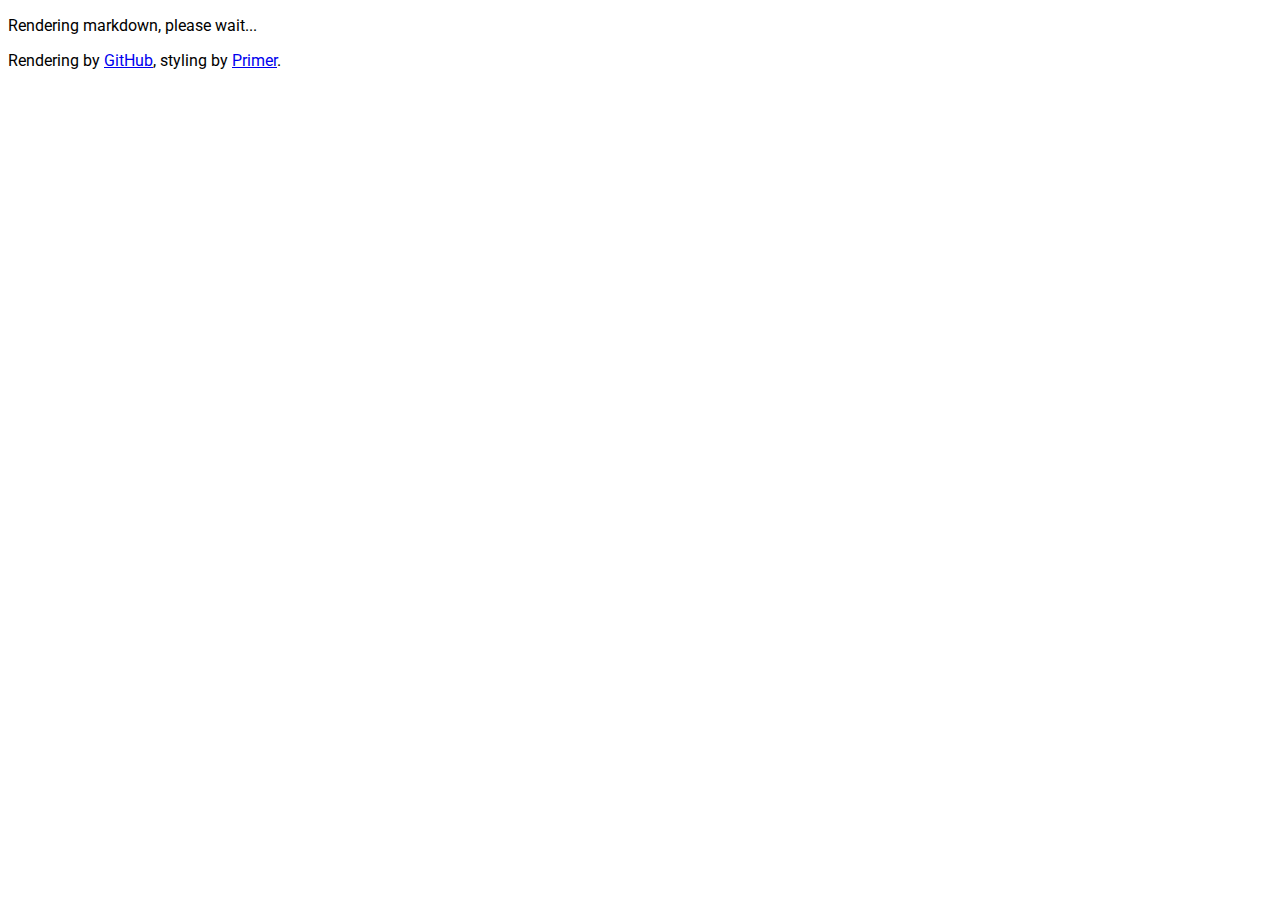
==== README.html @ 62ee55a2 "modified:   README.html 	modified:   index.html" ====
<!DOCTYPE html>
<!--
     Preview a GitHub README.md.

     Either:

     -  Copy this file to a directory that contains repo directories,
        and then specify a repo name in the query string.

        For example:

          http://localhost/github/readme.html?myrepo

     or

     -  Copy this file to the directory that contains a README.md,
        and then browse to this file without specifying a query string.

        For example:

          http://localhost/github/myrepo/readme.html

        (or just open this file in your browser directly from
        your file system, without HTTP)
-->
<html lang="en">
	<head>
		<meta charset="utf-8" />
		<meta http-equiv="X-UA-Compatible" content="IE=Edge" />
		<meta name="author" content="Graham Hannington" />
		<meta name="viewport" content="width=device-width, initial-scale=1" />
		<title>README.md</title>
		<style>
			@import url("https://fonts.googleapis.com/css2?family=Roboto&display=swap");
			body {
				font-family: "Roboto", sans-serif;
			}
		</style>
		<script type="text/javascript">
			//<![CDATA[
			var HTTP_STATUS_OK = 200;
			var URL_API_GITHUB_RENDER_MARKDOWN =
				"https://api.github.com/markdown/raw";
			var README_FILE_NAME = "README.md";

			var readmeURL;

			var queryString = location.search.substring(1);

			if (queryString.length > 0) {
				readmeURL = queryString + "/" + README_FILE_NAME;
			} else {
				readmeURL = README_FILE_NAME;
			}

			// Get Markdown, then render it as HTML
			function getThenRenderMarkdown(markdownURL) {
				var xhr = new XMLHttpRequest();
				xhr.open("GET", markdownURL, true);
				xhr.responseType = "text";
				xhr.onload = function (e) {
					if (this.status == HTTP_STATUS_OK) {
						// Response text contains Markdown
						renderMarkdown(this.responseText);
					}
				};
				xhr.send();
			}

			// Use the GitHub API to render Markdown as HTML
			function renderMarkdown(markdown) {
				var xhr = new XMLHttpRequest();
				xhr.open("POST", URL_API_GITHUB_RENDER_MARKDOWN, true);
				xhr.responseType = "html";
				xhr.onload = function (e) {
					if (this.status == HTTP_STATUS_OK) {
						document.getElementById("readme").innerHTML =
							this.response;
					}
				};
				xhr.send(markdown);
			}

			window.onload = function () {
				getThenRenderMarkdown(readmeURL);
			};
			//]]>
		</script>
	</head>
	<body>
		<div class="container">
			<div id="readme" class="markdown-body">
				<p>Rendering markdown, please wait...</p>
			</div>
			<footer class="footer">
				Rendering by
				<a href="https://developer.github.com/v3/markdown/">GitHub</a>,
				styling by <a href="http://primercss.io/">Primer</a>.
			</footer>
		</div>
	</body>
</html>
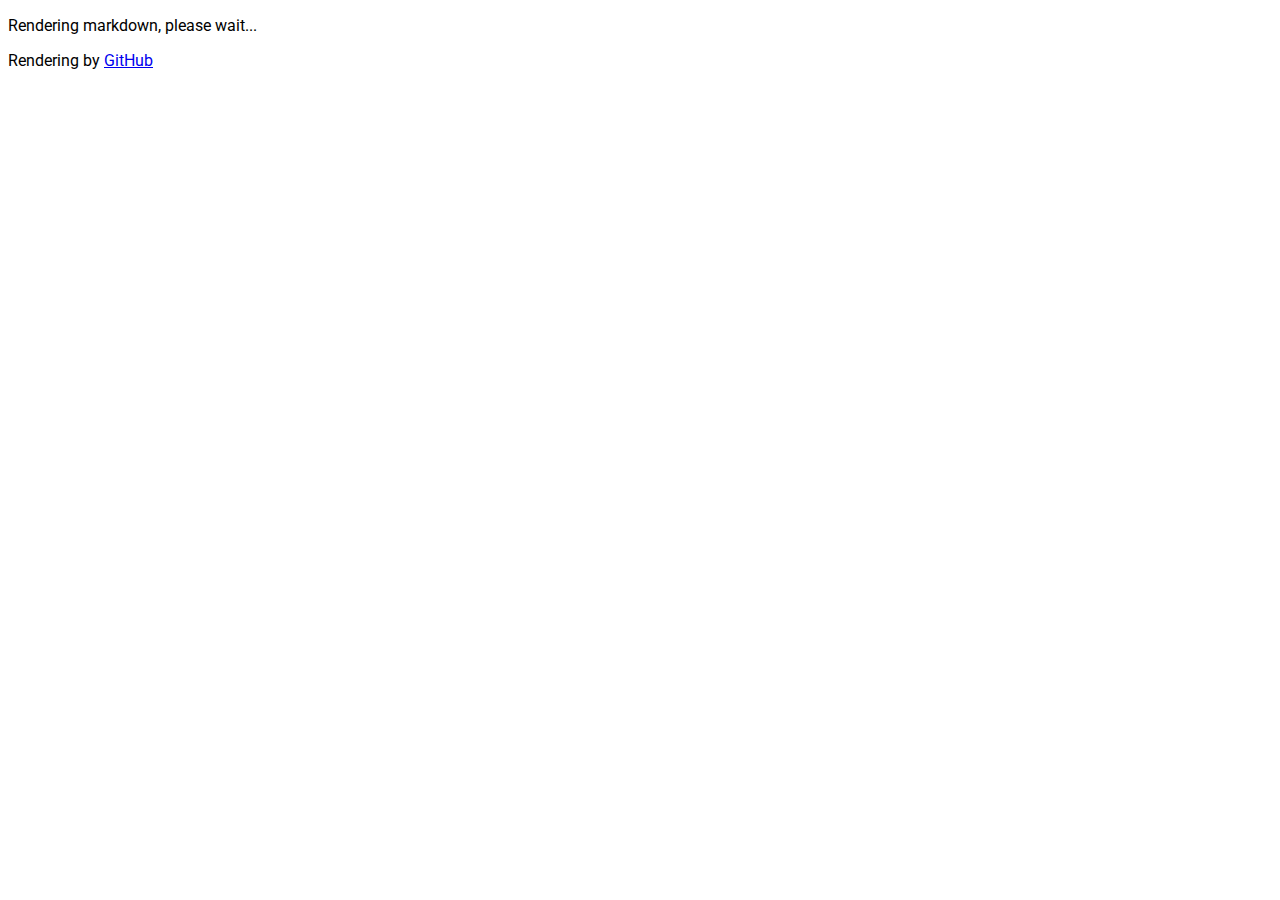
==== commit 04a13b20: "modified:   README.html" ====
--- a/README.html
+++ b/README.html
@@ -94,8 +94,7 @@
 			</div>
 			<footer class="footer">
 				Rendering by
-				<a href="https://developer.github.com/v3/markdown/">GitHub</a>,
-				styling by <a href="http://primercss.io/">Primer</a>.
+				<a href="https://developer.github.com/v3/markdown/"> GitHub </a>
 			</footer>
 		</div>
 	</body>
